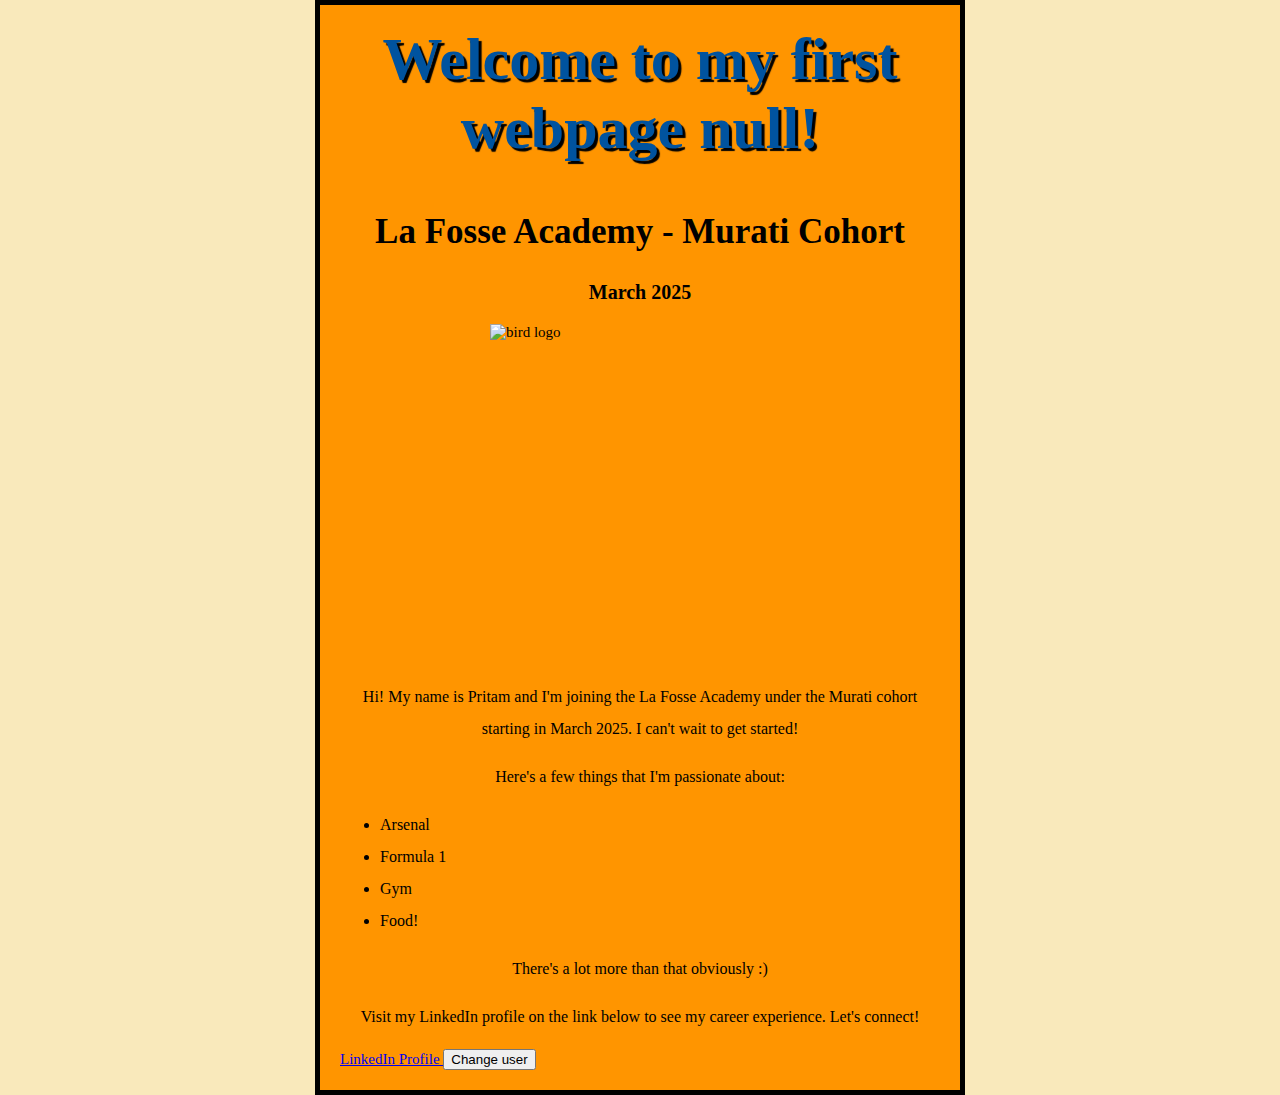
==== index.html @ 3781d6ab "GIT commit message file" ====
<!doctype html>
<html lang="en-US">
    <head>
        <meta charset="utf-8" />
        <meta name="viewport" content="width=device-width" />
        <title>Pritam's Bio</title>
        <link href="styles/styles.css" rel="stylesheet" /> 
        <link href="https://fonts.googleapis.com/css2?family=Quicksand:wght@300..700&display=swap" rel="stylesheet">
    </head>
    <body>
        <h1>Pritam's Bio</h1>
        <h2>La Fosse Academy - Murati Cohort</h2>
        <h3>March 2025</h3>
        <img src="D:\La Fosse\first-website\images\pritam-portrait.jpg" alt="bird logo" 
        width="300"
        height="341" />
                <p>Hi! My name is Pritam and I'm joining the La Fosse Academy under the Murati cohort starting in March 2025. I can't wait to get started!</p>
        <p>Here's a few things that I'm passionate about:</p>

        <ul>
            <li>Arsenal</li>
            <li>Formula 1</li>
            <li>Gym</li>
            <li>Food!</li>
        </ul>

        <p>There's a lot more than that obviously :)</p>

        <p>Visit my LinkedIn profile on the link below to see my career experience. Let's connect!</p>
        <a href="https://www.linkedin.com/in/pritamvekaria/">
            LinkedIn Profile
        </a>
        <button>Change user</button>
        <script src="scripts/main.js"></script>
    </body>
</html>
---- styles/styles.css ----
html {
  font-size: 15px;
  font-family: "Quicksand" sans-serif;
}
h1 {
  font-size: 60px;
  text-align: center;
}

p,
h2 {
  font-size: 35px;
  text-align: center;
}

p,
h3 {
  font-size: 20px;
  text-align: center;
}

p,
li {
  font-size: 16px;
  line-height: 2;
  letter-spacing: 0px;
}

html {
  background-color: #f0c75666;
}

body {
  width: 600px;
  margin: 0 auto;
  background-color: #ff9500;
  padding: 0 20px 20px 20px;
  border: 5px solid black;
}

h1{
  margin: 0;
  padding: 20px 0;
  color: #00539f;
  text-shadow: 3px 3px 1px black;
}

img {
  display:block;
  margin: 0 auto;
  max-width: 100%;
}
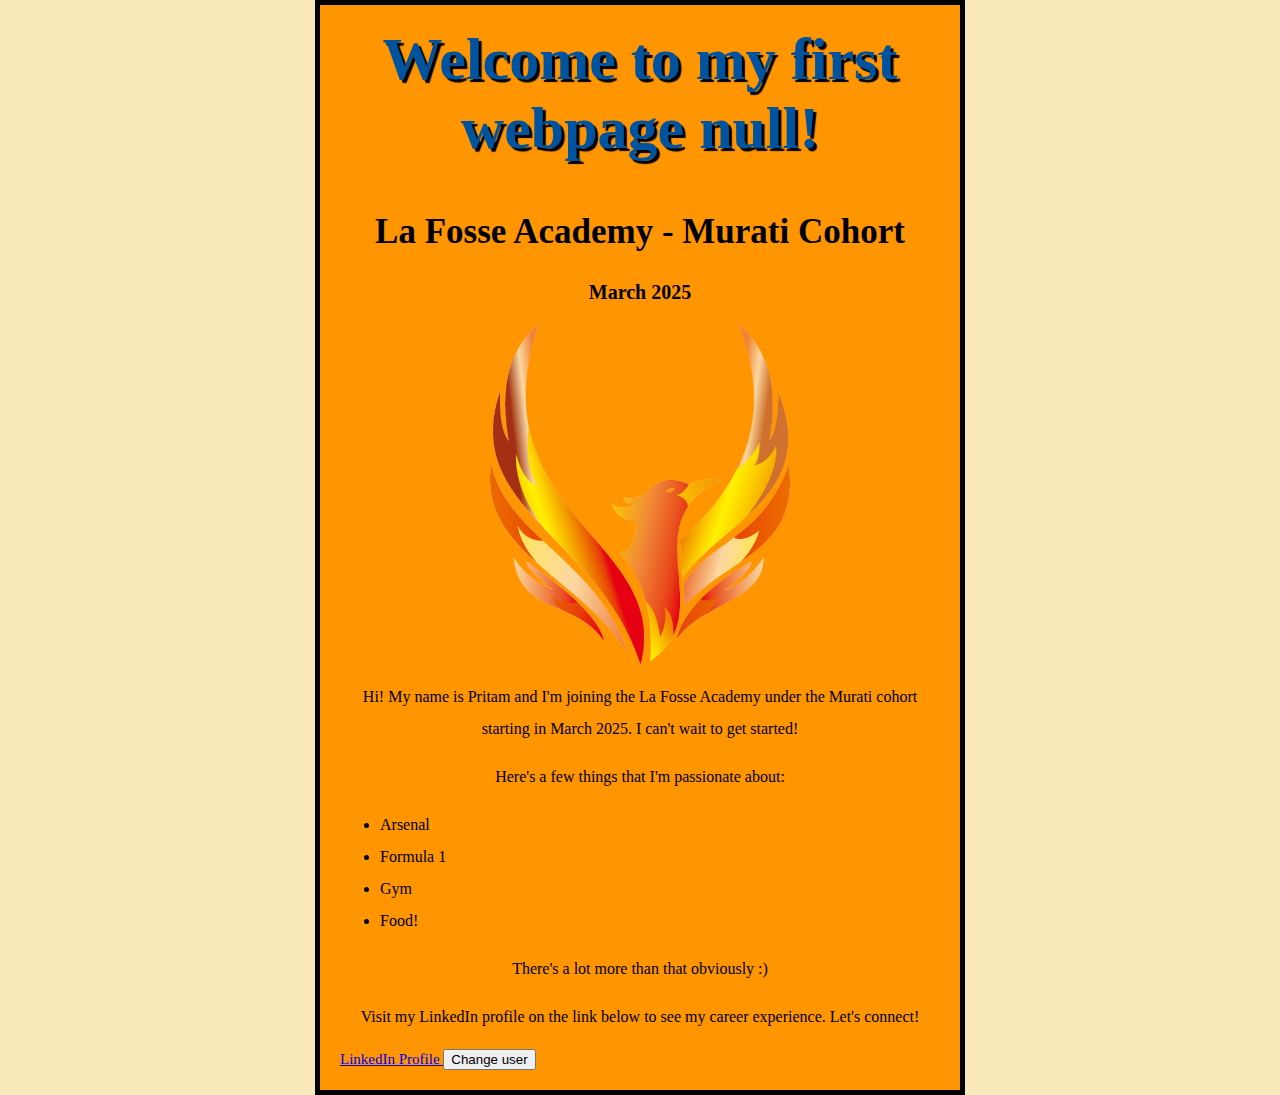
==== commit 0ae342c0: "moved logo to images folder" ====
--- a/index.html
+++ b/index.html
@@ -11,7 +11,7 @@
         <h1>Pritam's Bio</h1>
         <h2>La Fosse Academy - Murati Cohort</h2>
         <h3>March 2025</h3>
-        <img src="D:\La Fosse\first-website\images\pritam-portrait.jpg" alt="bird logo" 
+        <img src="images/pngwing.com.png" alt="bird logo"
         width="300"
         height="341" />
                 <p>Hi! My name is Pritam and I'm joining the La Fosse Academy under the Murati cohort starting in March 2025. I can't wait to get started!</p>
